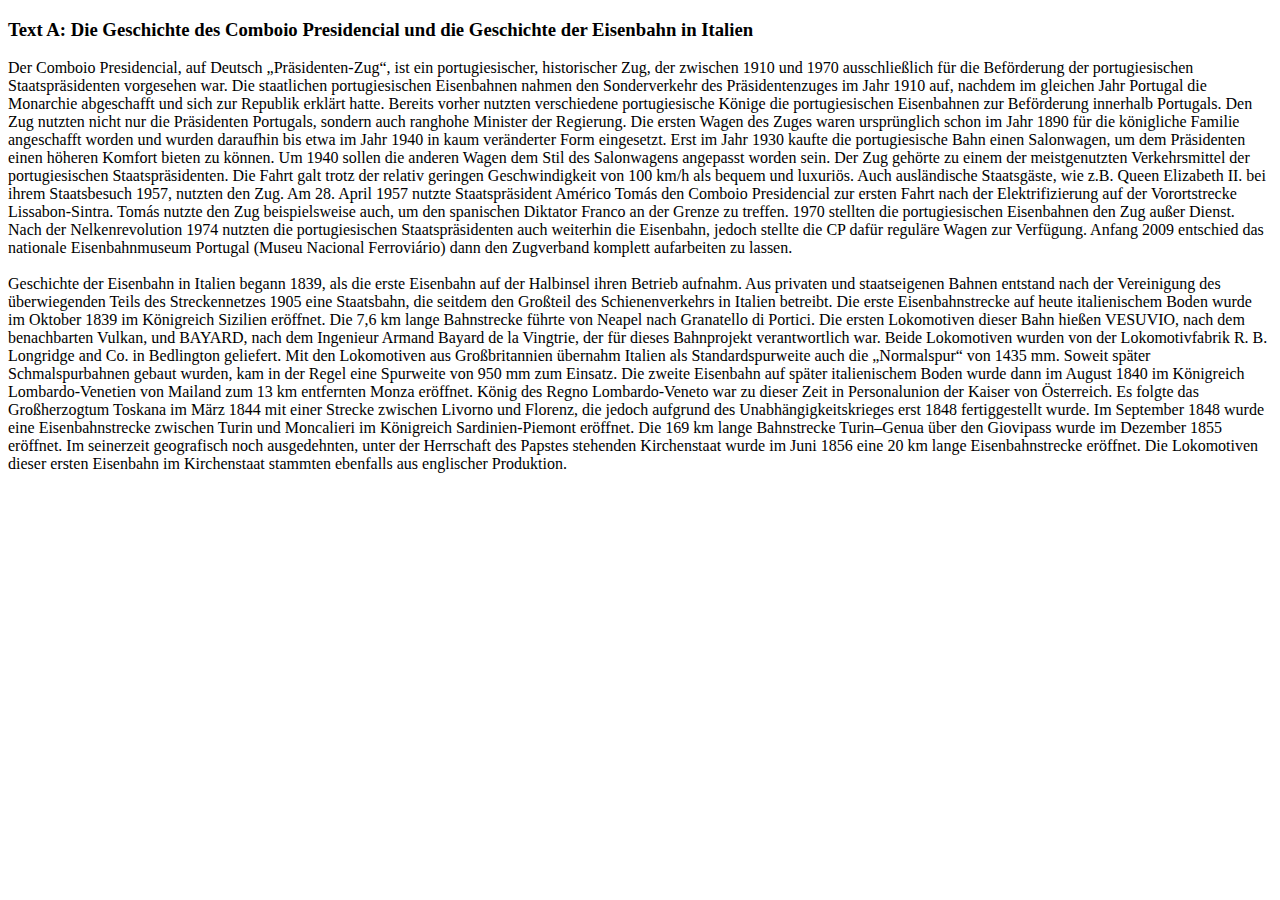
==== textA.html @ dd44f881 "insert textA" ====
<!DOCTYPE html>
<html>
  <head>
    <title>Lesestudie</title>
    <meta name="viewport" content="width=device-width, initial-scale=1.0">
    <link rel="stylesheet" href="style.css">
  </head>
  <body>
    <h3>Text A:  Die Geschichte des Comboio Presidencial und die Geschichte der Eisenbahn in Italien</h3>
    <p id="texttrains"> Der Comboio Presidencial, auf Deutsch „Präsidenten-Zug“, ist ein portugiesischer, historischer Zug, der zwischen 1910 und 1970 ausschließlich für die Beförderung der portugiesischen Staatspräsidenten vorgesehen war. Die staatlichen portugiesischen Eisenbahnen nahmen den Sonderverkehr des Präsidentenzuges im Jahr 1910 auf, nachdem im gleichen Jahr Portugal die Monarchie abgeschafft und sich zur Republik erklärt hatte. Bereits vorher nutzten verschiedene portugiesische Könige die portugiesischen Eisenbahnen zur Beförderung innerhalb Portugals. Den Zug nutzten nicht nur die Präsidenten Portugals, sondern auch ranghohe Minister der Regierung. Die ersten Wagen des Zuges waren ursprünglich schon im Jahr 1890 für die königliche Familie angeschafft worden und wurden daraufhin bis etwa im Jahr 1940 in kaum veränderter Form eingesetzt. Erst im Jahr 1930 kaufte die portugiesische Bahn einen Salonwagen, um dem Präsidenten einen höheren Komfort bieten zu können. Um 1940 sollen die anderen Wagen dem Stil des Salonwagens angepasst worden sein. Der Zug gehörte zu einem der meistgenutzten Verkehrsmittel der portugiesischen Staatspräsidenten. Die Fahrt galt trotz der relativ geringen Geschwindigkeit von 100 km/h als bequem und luxuriös. Auch ausländische Staatsgäste, wie z.B. Queen Elizabeth II. bei ihrem Staatsbesuch 1957, nutzten den Zug. Am 28. April 1957 nutzte Staatspräsident Américo Tomás den Comboio Presidencial zur ersten Fahrt nach der Elektrifizierung auf der Vorortstrecke Lissabon-Sintra. Tomás nutzte den Zug beispielsweise auch, um den spanischen Diktator Franco an der Grenze zu treffen. 1970 stellten die portugiesischen Eisenbahnen den Zug außer Dienst. Nach der Nelkenrevolution 1974 nutzten die portugiesischen Staatspräsidenten auch weiterhin die Eisenbahn, jedoch stellte die CP dafür reguläre Wagen zur Verfügung. Anfang 2009 entschied das nationale Eisenbahnmuseum Portugal (Museu Nacional Ferroviário) dann den Zugverband komplett aufarbeiten zu lassen. <br/>
         <br/>Geschichte der Eisenbahn in Italien begann 1839, als die erste Eisenbahn auf der Halbinsel ihren Betrieb aufnahm. Aus privaten und staatseigenen Bahnen entstand nach der Vereinigung des überwiegenden Teils des Streckennetzes 1905 eine Staatsbahn, die seitdem den Großteil des Schienenverkehrs in Italien betreibt. Die erste Eisenbahnstrecke auf heute italienischem Boden wurde im Oktober 1839 im Königreich Sizilien eröffnet. Die 7,6 km lange Bahnstrecke führte von Neapel nach Granatello di Portici. Die ersten Lokomotiven dieser Bahn hießen VESUVIO, nach dem benachbarten Vulkan, und BAYARD, nach dem Ingenieur Armand Bayard de la Vingtrie, der für dieses Bahnprojekt verantwortlich war. Beide Lokomotiven wurden von der Lokomotivfabrik R. B. Longridge and Co. in Bedlington geliefert. Mit den Lokomotiven aus Großbritannien übernahm Italien als Standardspurweite auch die „Normalspur“ von 1435 mm. Soweit später Schmalspurbahnen gebaut wurden, kam in der Regel eine Spurweite von 950 mm zum Einsatz. Die zweite Eisenbahn auf später italienischem Boden wurde dann im August 1840 im Königreich Lombardo-Venetien von Mailand zum 13 km entfernten Monza eröffnet. König des Regno Lombardo-Veneto war zu dieser Zeit in Personalunion der Kaiser von Österreich. Es folgte das Großherzogtum Toskana im März 1844 mit einer Strecke zwischen Livorno und Florenz, die jedoch aufgrund des Unabhängigkeitskrieges erst 1848 fertiggestellt wurde. Im September 1848 wurde eine Eisenbahnstrecke zwischen Turin und Moncalieri im Königreich Sardinien-Piemont eröffnet. Die 169 km lange Bahnstrecke Turin–Genua über den Giovipass wurde im Dezember 1855 eröffnet. Im seinerzeit geografisch noch ausgedehnten, unter der Herrschaft des Papstes stehenden Kirchenstaat wurde im Juni 1856 eine 20 km lange Eisenbahnstrecke eröffnet. Die Lokomotiven dieser ersten Eisenbahn im Kirchenstaat stammten ebenfalls aus englischer Produktion. </p>
</body>
  <script src="scriptText.js"></script>
  </html>
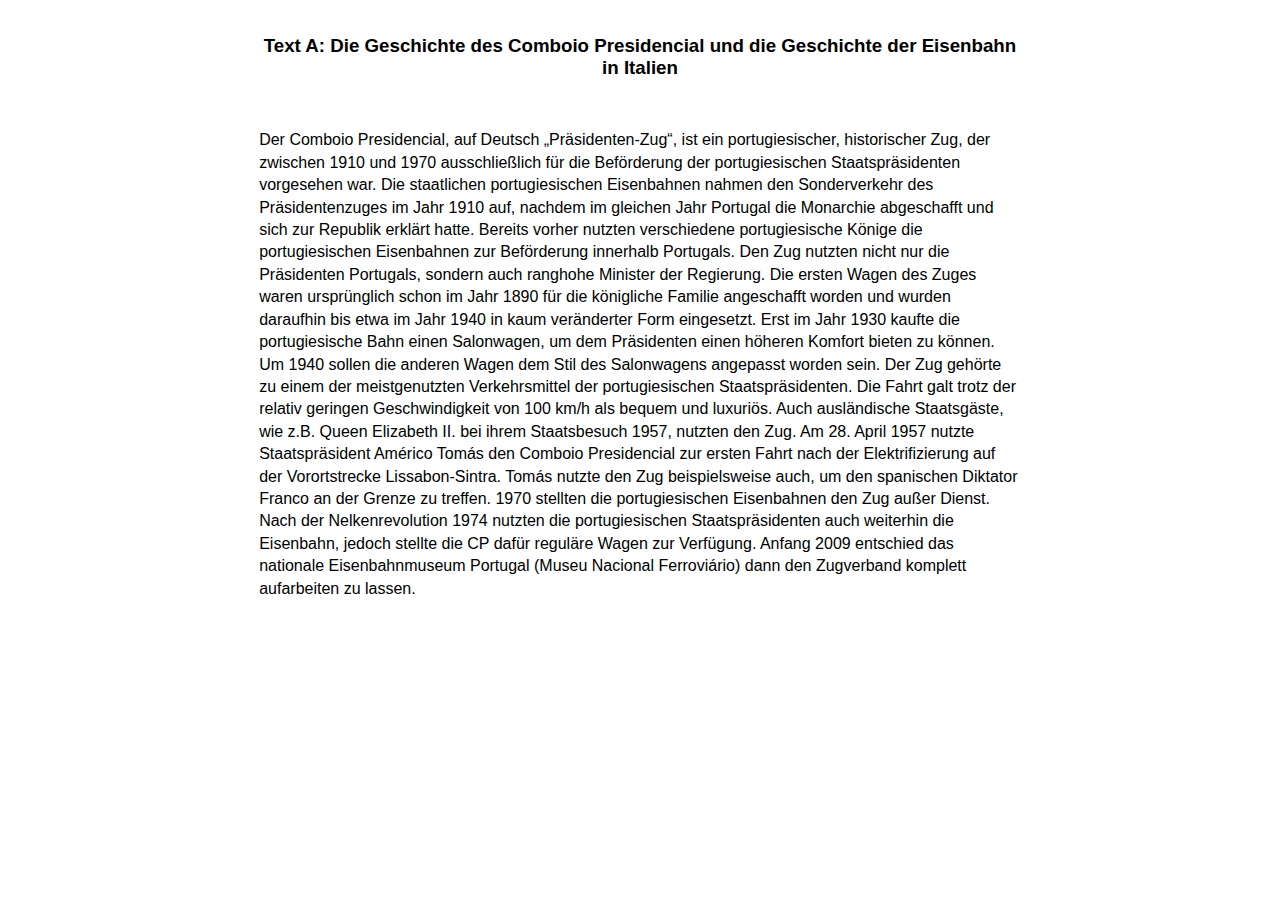
==== commit 847f5043: "styled the text" ====
--- a/textA.html
+++ b/textA.html
@@ -3,12 +3,13 @@
   <head>
     <title>Lesestudie</title>
     <meta name="viewport" content="width=device-width, initial-scale=1.0">
-    <link rel="stylesheet" href="style.css">
+    <link rel="stylesheet" href="styleText.css">
   </head>
   <body>
+    <div>
     <h3>Text A:  Die Geschichte des Comboio Presidencial und die Geschichte der Eisenbahn in Italien</h3>
     <p id="texttrains"> Der Comboio Presidencial, auf Deutsch „Präsidenten-Zug“, ist ein portugiesischer, historischer Zug, der zwischen 1910 und 1970 ausschließlich für die Beförderung der portugiesischen Staatspräsidenten vorgesehen war. Die staatlichen portugiesischen Eisenbahnen nahmen den Sonderverkehr des Präsidentenzuges im Jahr 1910 auf, nachdem im gleichen Jahr Portugal die Monarchie abgeschafft und sich zur Republik erklärt hatte. Bereits vorher nutzten verschiedene portugiesische Könige die portugiesischen Eisenbahnen zur Beförderung innerhalb Portugals. Den Zug nutzten nicht nur die Präsidenten Portugals, sondern auch ranghohe Minister der Regierung. Die ersten Wagen des Zuges waren ursprünglich schon im Jahr 1890 für die königliche Familie angeschafft worden und wurden daraufhin bis etwa im Jahr 1940 in kaum veränderter Form eingesetzt. Erst im Jahr 1930 kaufte die portugiesische Bahn einen Salonwagen, um dem Präsidenten einen höheren Komfort bieten zu können. Um 1940 sollen die anderen Wagen dem Stil des Salonwagens angepasst worden sein. Der Zug gehörte zu einem der meistgenutzten Verkehrsmittel der portugiesischen Staatspräsidenten. Die Fahrt galt trotz der relativ geringen Geschwindigkeit von 100 km/h als bequem und luxuriös. Auch ausländische Staatsgäste, wie z.B. Queen Elizabeth II. bei ihrem Staatsbesuch 1957, nutzten den Zug. Am 28. April 1957 nutzte Staatspräsident Américo Tomás den Comboio Presidencial zur ersten Fahrt nach der Elektrifizierung auf der Vorortstrecke Lissabon-Sintra. Tomás nutzte den Zug beispielsweise auch, um den spanischen Diktator Franco an der Grenze zu treffen. 1970 stellten die portugiesischen Eisenbahnen den Zug außer Dienst. Nach der Nelkenrevolution 1974 nutzten die portugiesischen Staatspräsidenten auch weiterhin die Eisenbahn, jedoch stellte die CP dafür reguläre Wagen zur Verfügung. Anfang 2009 entschied das nationale Eisenbahnmuseum Portugal (Museu Nacional Ferroviário) dann den Zugverband komplett aufarbeiten zu lassen. <br/>
-         <br/>Geschichte der Eisenbahn in Italien begann 1839, als die erste Eisenbahn auf der Halbinsel ihren Betrieb aufnahm. Aus privaten und staatseigenen Bahnen entstand nach der Vereinigung des überwiegenden Teils des Streckennetzes 1905 eine Staatsbahn, die seitdem den Großteil des Schienenverkehrs in Italien betreibt. Die erste Eisenbahnstrecke auf heute italienischem Boden wurde im Oktober 1839 im Königreich Sizilien eröffnet. Die 7,6 km lange Bahnstrecke führte von Neapel nach Granatello di Portici. Die ersten Lokomotiven dieser Bahn hießen VESUVIO, nach dem benachbarten Vulkan, und BAYARD, nach dem Ingenieur Armand Bayard de la Vingtrie, der für dieses Bahnprojekt verantwortlich war. Beide Lokomotiven wurden von der Lokomotivfabrik R. B. Longridge and Co. in Bedlington geliefert. Mit den Lokomotiven aus Großbritannien übernahm Italien als Standardspurweite auch die „Normalspur“ von 1435 mm. Soweit später Schmalspurbahnen gebaut wurden, kam in der Regel eine Spurweite von 950 mm zum Einsatz. Die zweite Eisenbahn auf später italienischem Boden wurde dann im August 1840 im Königreich Lombardo-Venetien von Mailand zum 13 km entfernten Monza eröffnet. König des Regno Lombardo-Veneto war zu dieser Zeit in Personalunion der Kaiser von Österreich. Es folgte das Großherzogtum Toskana im März 1844 mit einer Strecke zwischen Livorno und Florenz, die jedoch aufgrund des Unabhängigkeitskrieges erst 1848 fertiggestellt wurde. Im September 1848 wurde eine Eisenbahnstrecke zwischen Turin und Moncalieri im Königreich Sardinien-Piemont eröffnet. Die 169 km lange Bahnstrecke Turin–Genua über den Giovipass wurde im Dezember 1855 eröffnet. Im seinerzeit geografisch noch ausgedehnten, unter der Herrschaft des Papstes stehenden Kirchenstaat wurde im Juni 1856 eine 20 km lange Eisenbahnstrecke eröffnet. Die Lokomotiven dieser ersten Eisenbahn im Kirchenstaat stammten ebenfalls aus englischer Produktion. </p>
+    </div>
 </body>
   <script src="scriptText.js"></script>
   </html>--- a/styleText.css
+++ b/styleText.css
@@ -0,0 +1,24 @@
+body {
+    font-family: Arial, sans-serif;
+    margin: 0;
+    padding: 0;
+    background-color: rgb(255,255,255);
+  }
+  h3 {
+    text-align: center;
+    padding: 1rem;
+  }
+  p {
+    width:fit-content;
+    margin: 0 auto;
+    padding: 1rem;
+    text-align: left;
+    font-size: 16px;
+    line-height: 140%;
+    font-style: 'Calibri';
+  }
+  div{
+    max-width: 21cm;
+    margin: 0 auto;
+    text-align: center;
+  }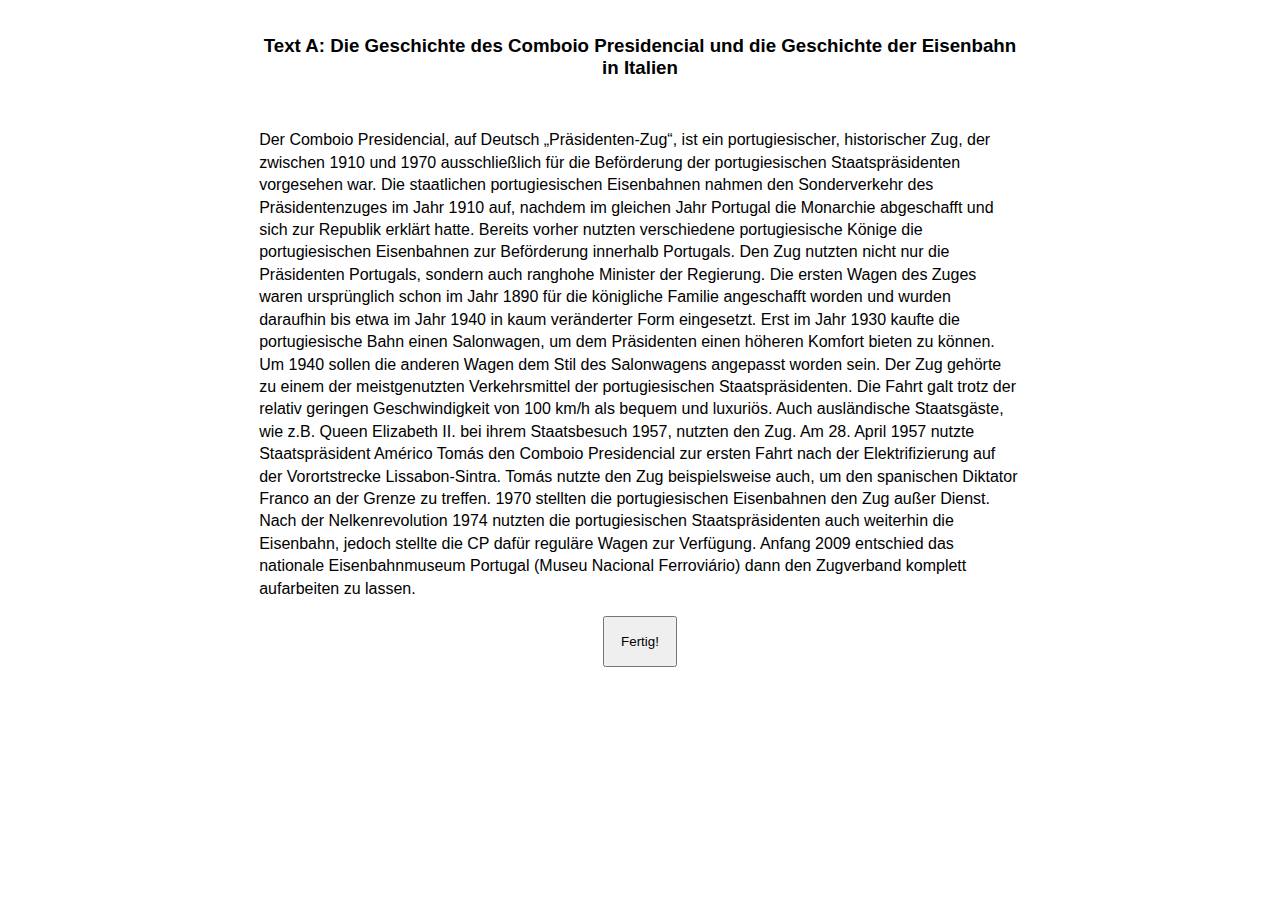
==== commit 85304c6c: "Added a finished button" ====
--- a/textA.html
+++ b/textA.html
@@ -10,6 +10,7 @@
     <h3>Text A:  Die Geschichte des Comboio Presidencial und die Geschichte der Eisenbahn in Italien</h3>
     <p id="texttrains"> Der Comboio Presidencial, auf Deutsch „Präsidenten-Zug“, ist ein portugiesischer, historischer Zug, der zwischen 1910 und 1970 ausschließlich für die Beförderung der portugiesischen Staatspräsidenten vorgesehen war. Die staatlichen portugiesischen Eisenbahnen nahmen den Sonderverkehr des Präsidentenzuges im Jahr 1910 auf, nachdem im gleichen Jahr Portugal die Monarchie abgeschafft und sich zur Republik erklärt hatte. Bereits vorher nutzten verschiedene portugiesische Könige die portugiesischen Eisenbahnen zur Beförderung innerhalb Portugals. Den Zug nutzten nicht nur die Präsidenten Portugals, sondern auch ranghohe Minister der Regierung. Die ersten Wagen des Zuges waren ursprünglich schon im Jahr 1890 für die königliche Familie angeschafft worden und wurden daraufhin bis etwa im Jahr 1940 in kaum veränderter Form eingesetzt. Erst im Jahr 1930 kaufte die portugiesische Bahn einen Salonwagen, um dem Präsidenten einen höheren Komfort bieten zu können. Um 1940 sollen die anderen Wagen dem Stil des Salonwagens angepasst worden sein. Der Zug gehörte zu einem der meistgenutzten Verkehrsmittel der portugiesischen Staatspräsidenten. Die Fahrt galt trotz der relativ geringen Geschwindigkeit von 100 km/h als bequem und luxuriös. Auch ausländische Staatsgäste, wie z.B. Queen Elizabeth II. bei ihrem Staatsbesuch 1957, nutzten den Zug. Am 28. April 1957 nutzte Staatspräsident Américo Tomás den Comboio Presidencial zur ersten Fahrt nach der Elektrifizierung auf der Vorortstrecke Lissabon-Sintra. Tomás nutzte den Zug beispielsweise auch, um den spanischen Diktator Franco an der Grenze zu treffen. 1970 stellten die portugiesischen Eisenbahnen den Zug außer Dienst. Nach der Nelkenrevolution 1974 nutzten die portugiesischen Staatspräsidenten auch weiterhin die Eisenbahn, jedoch stellte die CP dafür reguläre Wagen zur Verfügung. Anfang 2009 entschied das nationale Eisenbahnmuseum Portugal (Museu Nacional Ferroviário) dann den Zugverband komplett aufarbeiten zu lassen. <br/>
     </div>
+    <button id="stop-time-button">Fertig!</button>
 </body>
   <script src="scriptText.js"></script>
   </html>--- a/styleText.css
+++ b/styleText.css
@@ -21,4 +21,10 @@
     max-width: 21cm;
     margin: 0 auto;
     text-align: center;
-  }+  }
+  #stop-time-button{
+    display: block;
+    margin: 0 auto;
+    padding: 1rem;
+    text-align: center;
+    }